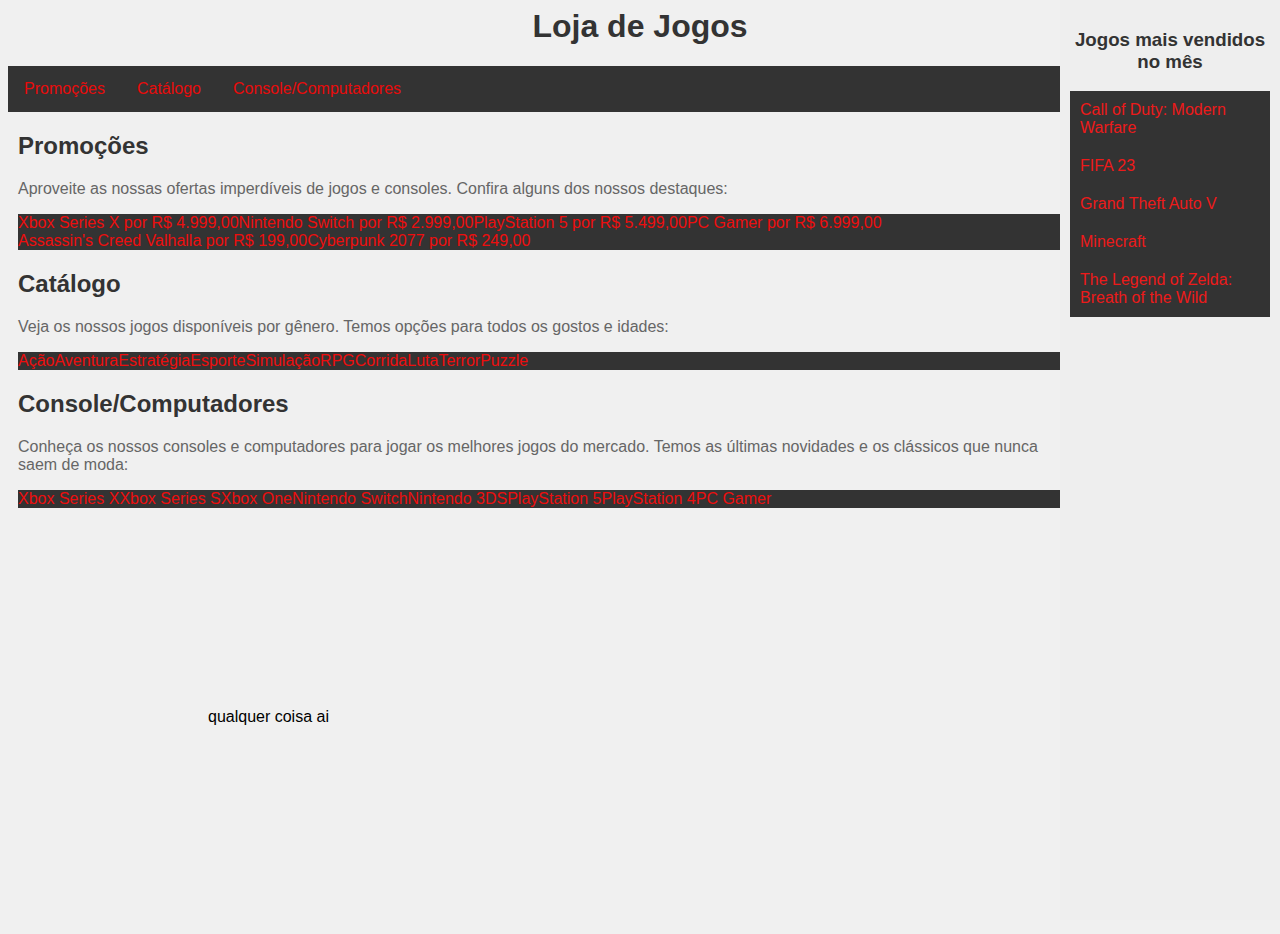
==== teste-ia.html @ 3a5c213c "Add files via upload" ====
<html>
<head>
    <link rel="stylesheet" href="./css/teste-ia.css">
</head>
<body>
    <h1>Loja de Jogos</h1>
    <ul>
        <li><a href="#promocoes">Promoções</a></li>
        <li><a href="#catalogo">Catálogo</a></li>
        <li><a href="#console">Console/Computadores</a></li>
    </ul>
    <div class="sidebar">
        <h3>Jogos mais vendidos no mês</h3>
        <ul>
            <li>Call of Duty: Modern Warfare</li>
            <li>FIFA 23</li>
            <li>Grand Theft Auto V</li>
            <li>Minecraft</li>
            <li>The Legend of Zelda: Breath of the Wild</li>
        </ul>
    </div>
    <div class="content">
        <h2 id="promocoes">Promoções</h2>
        <p>Aproveite as nossas ofertas imperdíveis de jogos e consoles. Confira alguns dos nossos destaques:</p>
        <ul>
            <li>Xbox Series X por R$ 4.999,00</li>
            <li>Nintendo Switch por R$ 2.999,00</li>
            <li>PlayStation 5 por R$ 5.499,00</li>
            <li>PC Gamer por R$ 6.999,00</li>
            <li>Assassin's Creed Valhalla por R$ 199,00</li>
            <li>Cyberpunk 2077 por R$ 249,00</li>
        </ul>
        <h2 id="catalogo">Catálogo</h2>
        <p>Veja os nossos jogos disponíveis por gênero. Temos opções para todos os gostos e idades:</p>
        <ul>
            <li>Ação</li>
            <li>Aventura</li>
            <li>Estratégia</li>
            <li>Esporte</li>
            <li>Simulação</li>
            <li>RPG</li>
            <li>Corrida</li>
            <li>Luta</li>
            <li>Terror</li>
            <li>Puzzle</li>
        </ul>
        <h2 id="console">Console/Computadores</h2>
        <p>Conheça os nossos consoles e computadores para jogar os melhores jogos do mercado. Temos as últimas novidades e os clássicos que nunca saem de moda:</p>
        <ul>
            <li>Xbox Series X</li>
            <li>Xbox Series S</li>
            <li>Xbox One</li>
            <li>Nintendo Switch</li>
            <li>Nintendo 3DS</li>
            <li>PlayStation 5</li>
            <li>PlayStation 4</li>
            <li>PC Gamer</li>
        </ul>
    </div>
    <div class="isso">qualquer coisa ai</div>
</body>
</html>
---- css/teste-ia.css ----
body {
    font-family: Arial, sans-serif;
    background-color: #F0F0F0;
}
h1 {
    text-align: center;
    color: #333333;
}
ul {
    list-style-type: none;
    margin: 0;
    padding: 0;
    overflow: hidden;
    background-color: #333333;
}
li {
    float: left;
}
li a {
    display: block;
    color: rgb(232, 11, 11);
    text-align: center;
    padding: 14px 16px;
    text-decoration: none;
}
li a:hover {
    background-color: #111111;
}
.sidebar {
    position: fixed;
    right: 0;
    top: 0;
    width: 200px;
    height: 100%;
    background-color: #EEEEEE;
    padding: 10px;
}
.sidebar h3 {
    text-align: center;
    color: #333333;
}
.sidebar ul {
    list-style-type: none;
    margin: 0;
    padding: 0;
}
.sidebar li {
    margin: 10px;
    color: rgb(237, 26, 26);
}
.content {
    margin-left: 10px;
    margin-right: 210px;
    color: rgb(237, 14, 14);
}
.content h2 {
    color: #333333;
}
.content p {
    color: #666666;
}
.isso{padding: 200px;}
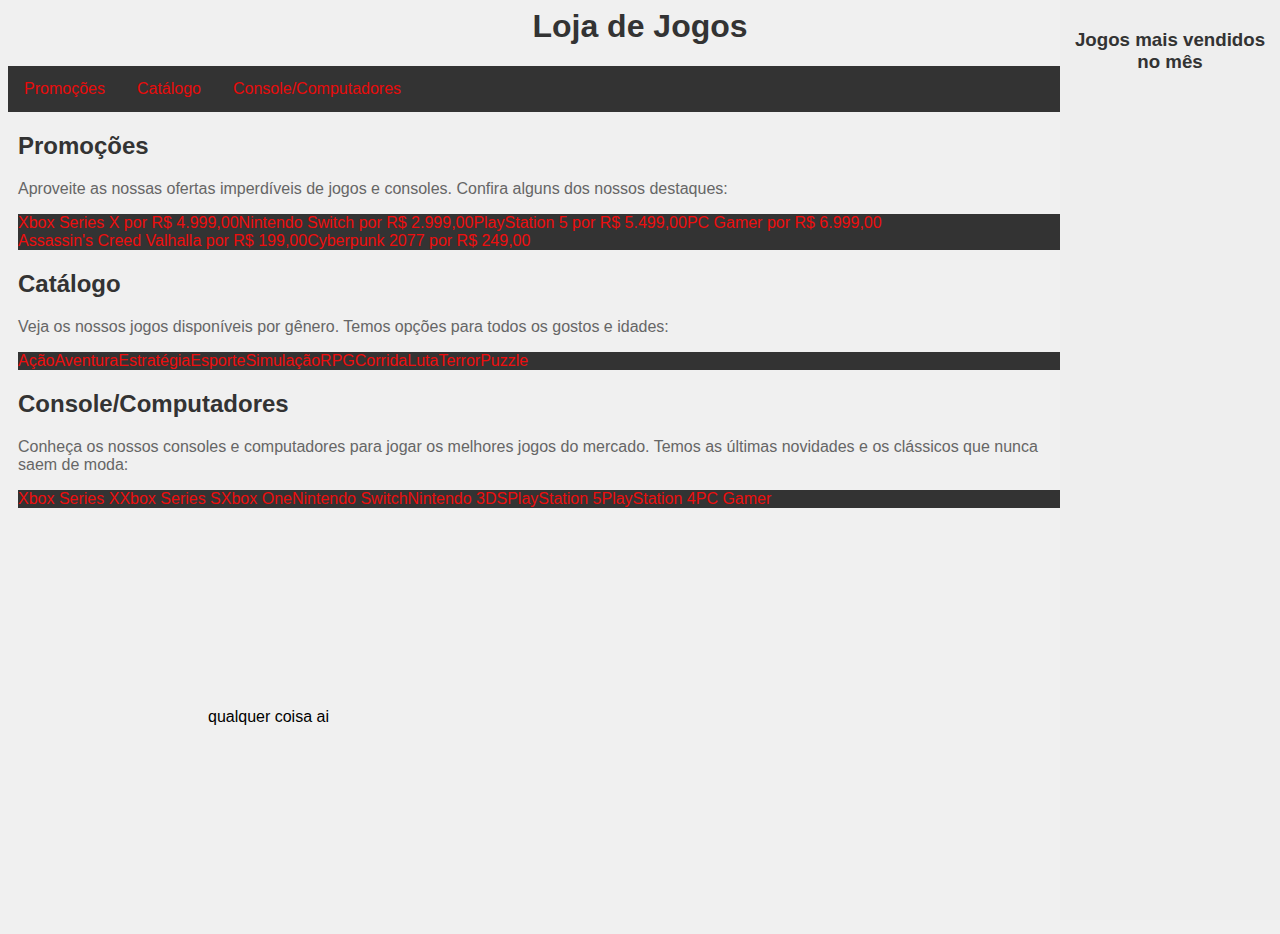
==== commit dde909dc: "refinamento e ajustes do site" ====
--- a/teste-ia.html
+++ b/teste-ia.html
@@ -12,12 +12,7 @@
     <div class="sidebar">
         <h3>Jogos mais vendidos no mês</h3>
         <ul>
-            <li>Call of Duty: Modern Warfare</li>
-            <li>FIFA 23</li>
-            <li>Grand Theft Auto V</li>
-            <li>Minecraft</li>
-            <li>The Legend of Zelda: Breath of the Wild</li>
-        </ul>
+            
     </div>
     <div class="content">
         <h2 id="promocoes">Promoções</h2>
